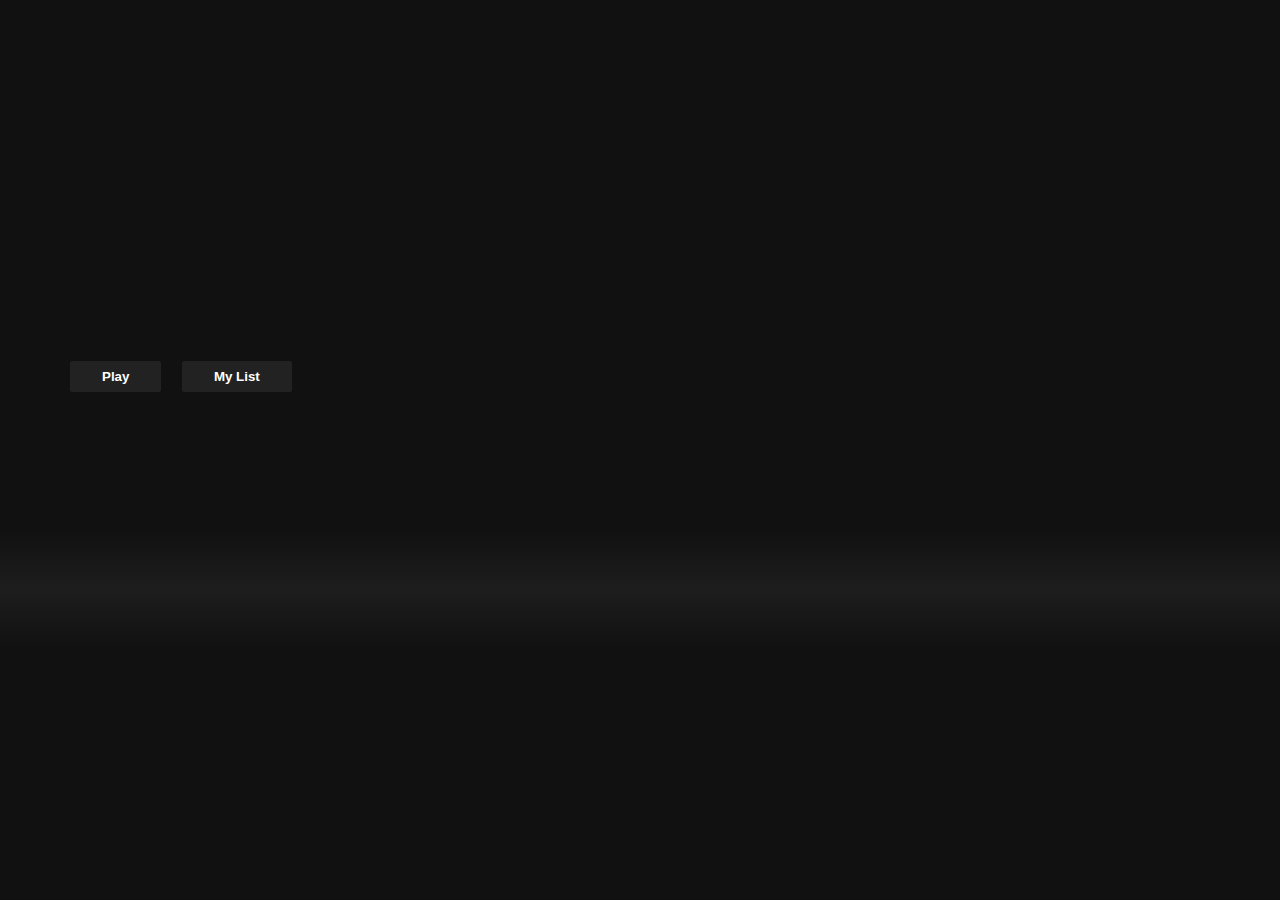
==== netflix-clone/index.html @ 33788a52 "Add files via upload" ====
<!DOCTYPE html>
<html lang="en">
  <head>
    <meta charset="UTF-8" />
    <meta http-equiv="X-UA-Compatible" content="IE=edge" />
    <meta name="viewport" content="width=device-width, initial-scale=1.0" />
    <title>Home | Netflix</title>
    <link rel="stylesheet" href="src/style.css"/>
     <script src="src/script.js"></script>
  </head>
  <body>
    <!-- navbar -->
    <div class="nav">
      <div class="nav__left">
        <a href="index.html">
        <img class="nav_logo" src="Netflix_clone-main/images/logo.png" alt=""></a>
      </div>
      <div class="nav__right">
        <img src="Netflix_clone-main/images/avatar.jpeg" class="nav_avatar" alt="">
      </div>
    </div>

    <!-- banner -->
    <header id="banner">
      <div id="banner__contents">
        <h1 id="banner__title"></h1>
        <div id="banner__buttons">
        <button id="banner__button">Play</button>
        <button id="banner__button">My List</button>
      </div>
      <p id="banner__description"></p>
      </div>
      <div id="banner__fadeBottom"></div>
    </header>

    <!-- row -->
    <div id="headrow">
      <div class="row">
        <h2 class="row__title"></h2>
        <div class="row__posters"> </div>
      </div>
    </div>

    <script>
      window.addEventListener("scroll",function(){

        var nav = document.querySelector(".nav");
        nav.classList.toggle("active", window.scrollY > 0);
      }) 
    </script> 
  </body>
</html>
---- netflix-clone/src/style.css ----
*{
    margin: 0;
    padding: 0;
  }
  body{
    font-family: 'Netflix Sans', sans-serif;
    background-color: #111;
  }
  ::-webkit-scrollbar{
    width: 7px;
    background-color: #111;
  }
  ::-webkit-scrollbar-thumb{
    background-color: white;
    border-radius: 10px;
  }
  .nav{
    position: fixed;
    top: 0;
    padding: 20px 40px;
    width: 100%;
    display: flex;
    align-items: center;
    justify-content: space-between;
    z-index: 1;
    transition-timing-function: ease-in;
    transition: all .5s;
  }
  .nav.active{
    background-color: #111;
  }
  .nav__left{
    margin-left: 10px;
  
  }
  .nav_logo{
    width: 180px
  }
  .nav__right{
    position: fixed;
    right: 30px;
    display: flex;
    margin-right: 10px;
  }
  .nav_avatar{
    width: 40px;
  }
  #banner{
    color: white;
    object-fit: contain;
    height: 644px;
    background-position: center center;
    background-size: cover;
  }
  #banner__contents{
    margin-left: 70px;
    padding-top: 340px;
    height: 190px;
  
  }
  #banner__title{
    font-size: 3rem;
    font-weight: 800;
    padding-bottom: 0.3rem;
  }
  #banner__description{
    width: 45rem;
    line-height: 1.5;
    padding-top: 1rem;
    font-size: .9rem;
    max-width: 360px;
    height: 80px;
  }
  #banner__button{
    cursor: pointer;
    color: white;
    outline: none;
    border: none;
    font-weight: 700;
    border-radius: .2vw;
    padding-left: 2rem;
    margin-top: 1rem;
    margin-bottom: 1rem;
    padding-right: 2rem;
    margin-right: 1rem;
    padding-top: .5rem;
    background-color: rgba(51,51,51,.5);
    padding-bottom: .5rem;
  }
  #banner__button:hover{
    color: black;
    background-color: #e6e6e6;
    transition: all .3s;
  }
  #banner__fadeBottom{
    height: 7.4rem;
    background: linear-gradient(
      180deg,
      transparent,
      rgba(37,37,37, .61),
      #111
    );
  }
  
  .row{
    margin-left: 20px;
    color: white;
  }
  .row__poster{
    object-fit: contain;
    width: 100%;
    max-height: 120px;
    margin-right: 10px;
    transition: transform 500ms;
  }
  .row__posters::-webkit-scrollbar{
    display: none;
  }
  .row__posters{
    display: flex;
    overflow-y: hidden;
    overflow-x: scroll;
    padding: 20px;
    
  }
  .row__poster:hover{
    transform: scale(1.08);
  }
  .row__posterLarge, 
  .row__posterLarge1,
  .row__posterLarge2{
    object-fit: contain;
    width: 100%;
    max-height: 250px;
    margin-right: 10px;
    transition: transform 500ms;
  
  }
  .row__posterLarge:hover,
  .row__posterLarge1:hover,
  .row__posterLarge2:hover{
    transform: scale(1.09);
    opacity: 1;
  
  }
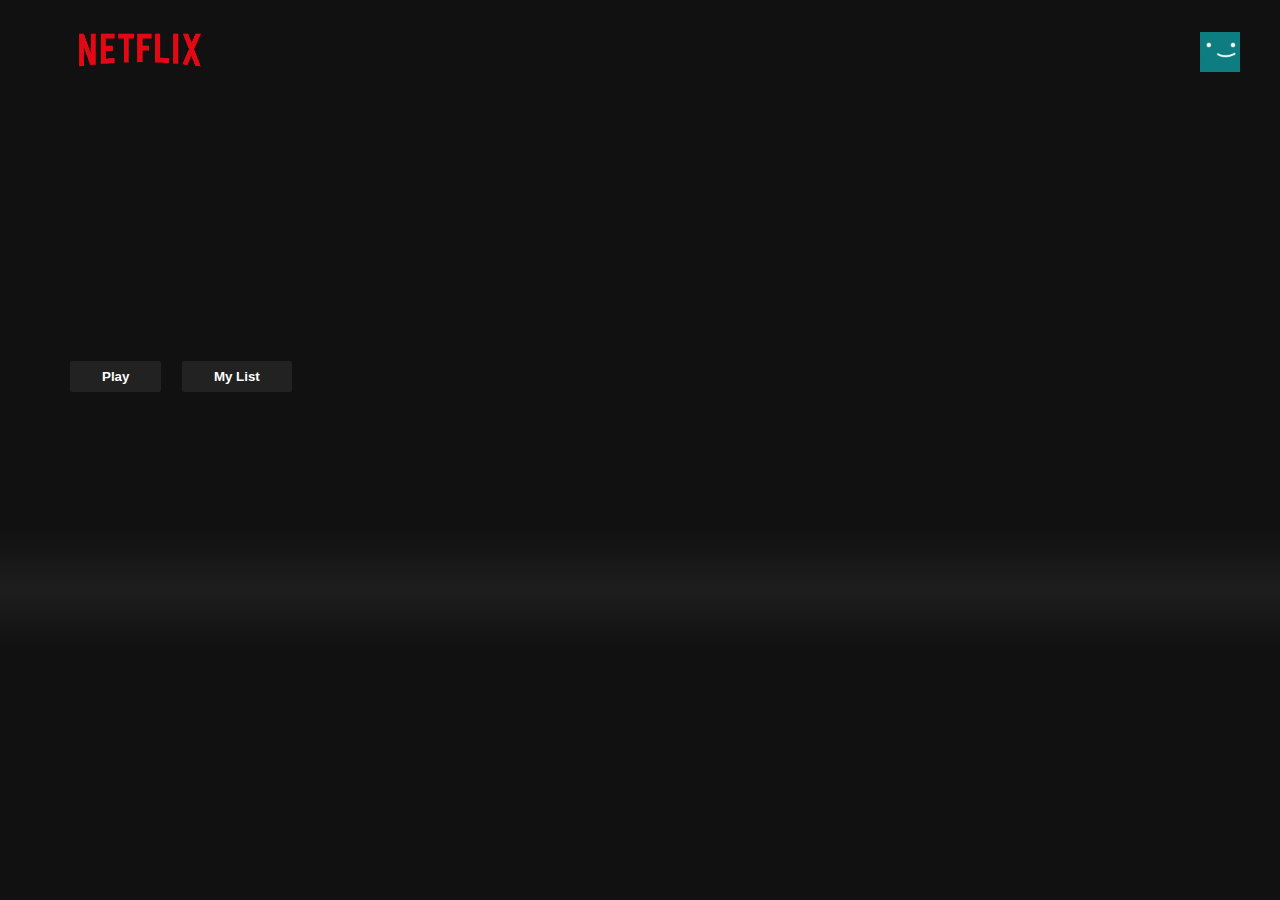
==== commit 058bd628: "Update index.html" ====
--- a/netflix-clone/index.html
+++ b/netflix-clone/index.html
@@ -14,10 +14,10 @@
     <div class="nav">
       <div class="nav__left">
         <a href="index.html">
-        <img class="nav_logo" src="Netflix_clone-main/images/logo.png" alt=""></a>
+        <img class="nav_logo" src="src/images/logo.png" alt=""></a>
       </div>
       <div class="nav__right">
-        <img src="Netflix_clone-main/images/avatar.jpeg" class="nav_avatar" alt="">
+        <img src="src/images/avatar.jpeg" class="nav_avatar" alt="">
       </div>
     </div>
 
